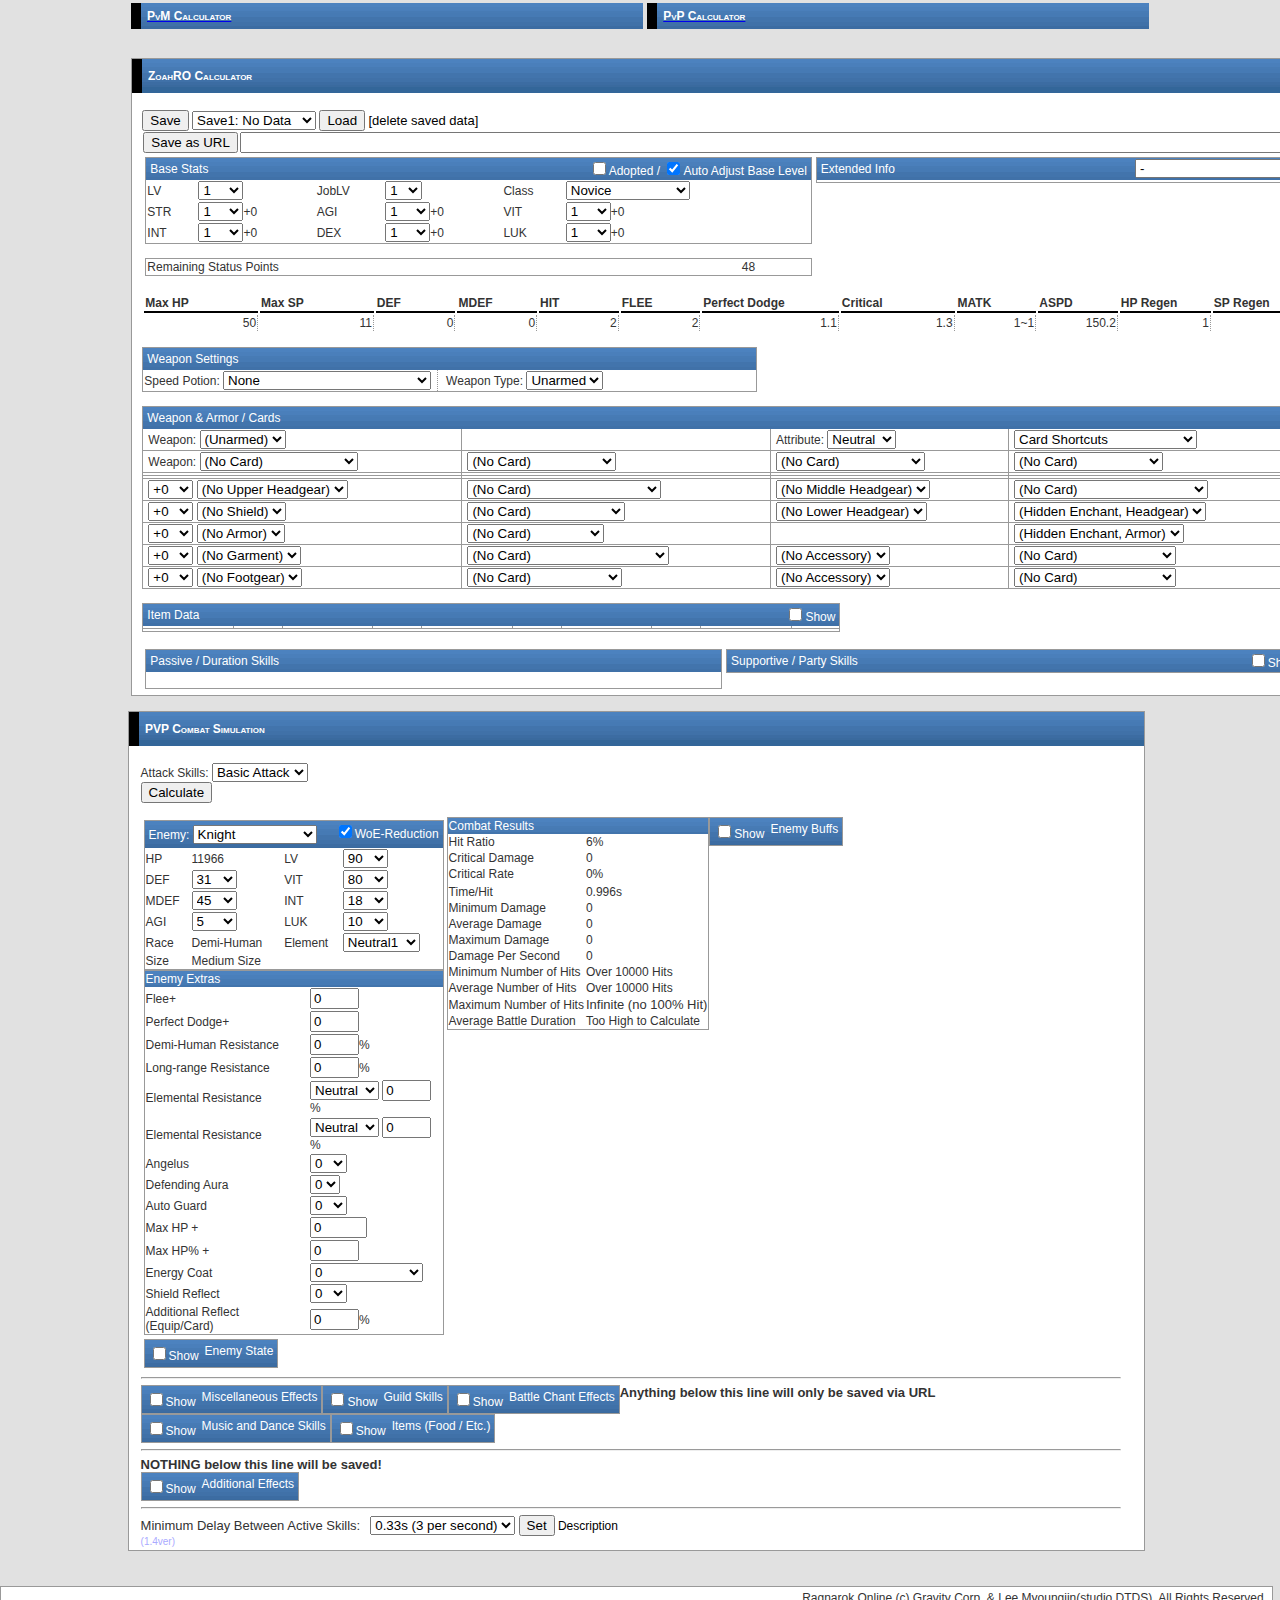
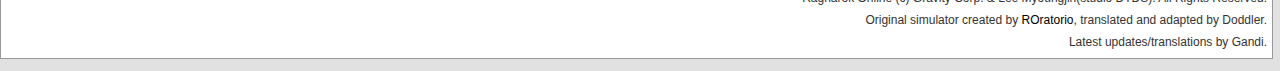
==== index.htm @ 8304a324 "Commit Inicial" ====
﻿<html>
   <head>
      <meta http-equiv="Content-Type" content="text/html; charset=UTF-8">
      <title>ZoahRO Calc (254/70)</title>
      <meta name="keywords" content="Ragnarok,Online,Ragnarok Online,ZoahRO,255,HR,254,ROratorio,PVP,PVM,WOE,MVP,Calc,CalcX,Calculator,New,Current,Episode,12.1,13.1,13.2">
      <meta name="description" content="Ragnarok Online Calculator for servers 255/70">
      <script language="JavaScript"><!--
         Lang = 0;
         
         Taijin=1;
         
         // -->
      </script>
      <script language="JavaScript" src="js/head.js"></script>
      <script language="JavaScript" src="js/item.js"></script>
      <script language="JavaScript" src="js/etc.js"></script>
      <script language="JavaScript" src="js/skill.js"></script>
   </head>
   <link rel="shortcut icon" href="images/favicon.jpg" type="image/x-icon">
   <link rel="stylesheet" type="text/css" href="style.css">
   <style type="text/css">
      <!--
         .title   { width:360px;}
         
         .td_size1 {position:absolute; left:240px;}
         
         /*.td_size1 {position:absolute; left:360px;}
         
         TD {white-space: nowrap;}*/
         
         .readplz {
         
         	background-color:#f00;
         
         	color:#fff; padding: 1px 2px;
         
         }
         
         .readplzz {
         
         	color:#f00;
         
         	font-weight:bold;	
         
         }
         
         
         
         div#ubernavi {
         
         	background: url(images/th.png) repeat-x;
         
         	border-bottom: 1px solid #000;
         
         	border-right: 1px solid #000;
         
         	position:fixed;
         
         	display:block;
         
         	top:0;
         
         	left:0;
         
         	margin:0;
         
         	padding:0px;
         
         	padding-left:5px;
         
         	padding-right:5px;
         
         	/*width: 250px;*/
         
         }
         
         
         
         div#ubernavi {
         
         	color:#fff
         
         }
         
         div#ubernavi a {
         
         	text-decoration: none;
         
         	color:#fff;
         
         }
         
         div#ubernavi a:hover {
         
         	text-decoration: underline;
         
         }
         
         
         
         span.navititle {
         
         	color:#fff;
         
         	font-weight:bold;
         
         }
         
         
         
         -->
   </style>
   <body>
      <form name="calcForm" class="calcForm">
         <table>
            <tr>
               <td>
                  <a href="pvm.html">
                     <h3>PvM Calculator</h3>
                  </a>
               </td>
               <td>
                  <a href="index.htm">
                     <h3>PvP Calculator</h3>
                  </a>
               </td>
            </tr>
         </table>
         <table class="maintb">
            <tr>
               <td width="100%" class="top">
                  <font size="2" id="PRT"></font><font size="2"></font> 
                  <div id="topic">
                     <h3>ZoahRO Calculator</h3>
                     <table style="width:98%">
                        <tr>
                           <td>&nbsp;</td>
                           <td>
                              <br>
                              <input type="button" value="Save" onclick="SaveCookie()">
                              <select name="A_SaveSlot">
                                 <option value="num00">Save1
                                 </option>
                              </select>
                              <input type="button" value="Load" onclick="LoadCookie()">
                              <span id="DELHTML"></span><br>
                              <table style="border: 0px; border-collapse: collapse; width: auto;">
                                 <tr>
                                    <td><input type="button" value="Save as URL" onclick="URLOUT()"></td>
                                    <td><input type="text" name="URL_TEXT" value="" size="130"></td>
                                 </tr>
                              </table>
                              <table>
                                 <tr>
                                    <td valign="top">
                                       <table style="border: 1px solid #999; border-collapse: collapse;">
                                          <tr>
                                             <td colspan="6" bgcolor="#DDDDFF" class="subheader">
                                                <div style='float: left; padding: 3px;'><span id="nm01"></span></div>
                                                <div style='float: right; padding-right: 3px;'><input type="checkbox" name="A_youshi" onclick="calc()"><span id="nm078"></span> / <input type="checkbox" name="BLVauto" checked="1"><span id="nm02"></span></div>
                                                <div style='clear: both;'></div>
                                             </td>
                                          </tr>
                                          <tr>
                                             <td id="nm03"></td>
                                             <td><select name="A_BaseLV" onchange="StCalc(1)|StAllCalc()"></select></td>
                                             <td id="nm04"></td>
                                             <td><select name="A_JobLV" onchange="StAllCalc()"></select></td>
                                             <td id="nm05"></td>
                                             <td><select name="A_JOB" onchange="ClickJob(this[this.selectedIndex].value) | StAllCalc() | StCalc()"></select></td>
                                          </tr>
                                          <tr>
                                             <td id="nm06"></td>
                                             <td><select name="A_STR" onchange="StCalc() | StAllCalc()"></select><span id="A_STRp"></span></td>
                                             <td id="nm07"></td>
                                             <td><select name="A_AGI" onchange="StCalc() | StAllCalc()"></select><span id="A_AGIp"></span></td>
                                             <td id="nm08"></td>
                                             <td><select name="A_VIT" onchange="StCalc() | StAllCalc()"></select><span id="A_VITp"></span></td>
                                          </tr>
                                          <tr>
                                             <td id="nm010"></td>
                                             <td><select name="A_INT" onchange="StCalc() | StAllCalc()"></select><span id="A_INTp"></span></td>
                                             <td id="nm09"></td>
                                             <td><select name="A_DEX" onchange="StCalc() | StAllCalc()"></select><span id="A_DEXp"></span></td>
                                             <td id="nm011"></td>
                                             <td><select name="A_LUK" onchange="StCalc() | StAllCalc()"></select><span id="A_LUKp"></span></td>
                                          </tr>
                                       </table>
                                       <br>
                                       <table style="border: 1px solid #999; border-collapse: collapse;">
                                          <tr>
                                             <td><span id="nm012"></span></td>
                                             <td><span id="A_STPOINT"></span></td>
                                          </tr>
                                       </table>
                                    </td>
                                    <td valign="top">
                                       <table style="border: 1px solid #999; border-collapse: collapse;">
                                          <tr>
                                             <td bgcolor="#DDDDFF" colspan="2" class="subheader">
                                                <div style='float: left; padding: 3px;'><span id="nm013"></span></div>
                                                <div style='float: right; padding-right: 3px;'>
                                                   <select name="A_Kakutyou" onchange="KakutyouKansuu2() | StAllCalc()">
                                                      <option value="0">-</option>
                                                      <option value="1">Heal Amount</option>
                                                      <option value="2">Increased HP Recovery</option>
                                                      <option value="3">Increased SP Recovery</option>
                                                      <option value="4">Spiritual Cadence</option>
                                                      <option value="5">Weight Limit</option>
                                                      <option value="6">Elemental Resistance</option>
                                                      <option value="7">Race Resistance</option>
                                                      <option value="8">Status Resistance</option>
                                                      <option value="9">Other Resistance</option>
                                                      <option value="10">Cast time/delay
                                                      </option>
                                                   </select>
                                                </div>
                                                <div style='clear: both;'></div>
                                             </td>
                                          </tr>
                                          <tr>
                                             <td>
                                                <span id="A_KakutyouSel"></span>
                                                <span id="A_KakutyouData"></span>
                                             </td>
                                          </tr>
                                       </table>
                                    </td>
                                 </tr>
                              </table>
                              <br>
                              <table border="0">
                                 <tr>
                                    <td id="nm014" class="title" style="width: 10%"></td>
                                    <td id="nm015" class="title" style="width: 10%"></td>
                                    <td id="nm016" class="title" style="width: 7%"></td>
                                    <td id="nm017" class="title" style="width: 7%"></td>
                                    <td id="nm018" class="title" style="width: 7%"></td>
                                    <td id="nm019" class="title" style="width: 7%"></td>
                                    <td id="nm020" class="title" style="width: 12%"></td>
                                    <td id="nm021" class="title" style="width: 10%"></td>
                                    <td id="nm022" class="title" style="width: 7%"></td>
                                    <td id="nm023" class="title" style="width: 7%"></td>
                                    <td id="nm024" class="title" style="width: 8%"></td>
                                    <td id="nm025" class="title" style="width: 8%"></td>
                                 </tr>
                                 <tr>
                                    <td align="right" class="data" id="A_MaxHP"></td>
                                    <td align="right" class="data" id="A_MaxSP"></td>
                                    <td align="right" class="data" id="A_totalDEF"></td>
                                    <td align="right" class="data" id="A_MDEF"></td>
                                    <td align="right" class="data" id="A_HIT"></td>
                                    <td align="right" class="data" id="A_FLEE"></td>
                                    <td align="right" class="data" id="A_LUCKY"></td>
                                    <td align="right" class="data" id="A_CRI"></td>
                                    <td align="right" class="data" id="A_MATK"></td>
                                    <td align="right" class="data" id="A_ASPD"></td>
                                    <td align="right" class="data" id="A_HPR"></td>
                                    <td align="right" class="data" id="A_SPR"></td>
                                 </tr>
                              </table>
                              <br>
                              <table style="border: 1px solid #999; border-collapse: collapse; width: auto;">
                                 <tr>
                                    <td colspan="6" class="subheader">
                                       <div style='float: left; padding: 3px;'>Weapon Settings</div>
                                       <div style='clear: left;'></div>
                                    </td>
                                 </tr>
                                 <tr>
                                    <td>
                                       <span id="nm026"></span>
                                       <select name="A_SpeedPOT" onchange="StAllCalc()">
                                          <option value="0">-</option>
                                          <option value="10">Concentration Potion</option>
                                          <option value="15">Awakening Potion</option>
                                          <option value="20">Berserk Potion</option>
                                       </select>
                                    </td>
                                    <td class="data">&nbsp;</td>
                                    <td>
                                       &nbsp;
                                       <span id="nm027"></span><select name="A_WeaponType" onchange="ClickWeaponType(this[this.selectedIndex].value) | StAllCalc()"></select>
                                       <span id="A_SobWeaponName"></span>
                                       <select name="A_Arrow" onchange="StAllCalc()" style="visibility:hidden">
                                          <option value="0">-
                                          </option>
                                       </select>
                                    </td>
                                 </tr>
                              </table>
                              <br>
                              <table style="border: 1px solid #999; border-collapse: collapse;" onmouseover="FirstNovis()">
                                 <tr>
                                    <td colspan="8" class="subheader">
                                       <div style='float: left; padding: 3px;'><span id="nm028"></span></div>
                                       <div style='clear: left;'></div>
                                    </td>
                                 </tr>
                                 <tr>
                                    <td class="calc"><span id="nm029"></span><select name="A_weapon1" onchange="StAllCalc()|ClickB_Item(this[this.selectedIndex].value)"></select></td>
                                    <td class="calc">
                                       <span id="A_seirenchi_name"></span>
                                       <select name="A_Weapon_ATKplus" style="visibility:hidden" onchange="StAllCalc()">
                                          <option value="0">+0</option>
                                          <option value="1">+1</option>
                                          <option value="2">+2</option>
                                          <option value="3">+3</option>
                                          <option value="4">+4</option>
                                          <option value="5">+5</option>
                                          <option value="6">+6</option>
                                          <option value="7">+7</option>
                                          <option value="8">+8</option>
                                          <option value="9">+9</option>
                                          <option value="10">+10
                                          </option>
                                       </select>
                                    </td>
                                    <td class="calc"><span id="nm030"></span><select name="A_Weapon_zokusei"></select></td>
                                    <td class="calc"><select name="A_cardshort" onchange="SetCardShort()|StAllCalc()|ActiveSkillSetPlus()"></select></td>
                                 </tr>
                                 <tr>
                                    <td class="calc"><span id="nm031"></span><select name="A_weapon1_card1" onchange="StAllCalc()|Click_Card(this[this.selectedIndex].value)">
                                       </select>
                                    </td>
                                    <td class="calc"><select name="A_weapon1_card2" onchange="StAllCalc()|Click_Card(this[this.selectedIndex].value)">
                                       </select>
                                    </td>
                                    <td class="calc"><select name="A_weapon1_card3" onchange="StAllCalc()|Click_Card(this[this.selectedIndex].value)">
                                       </select>
                                    </td>
                                    <td class="calc"><select name="A_weapon1_card4" onchange="StAllCalc()|Click_Card(this[this.selectedIndex].value)">
                                       </select>
                                    </td>
                                 </tr>
                                 <tr>
                                    <td class="calc"><span id="spanA_weapon2"></span></td>
                                    <td class="calc"><span id="spanA_weapon2seiren"></span></td>
                                    <td class="calc"></td>
                                    <td class="calc"><span id="spanA_weapon2_CardShort"></span></td>
                                 </tr>
                                 <tr>
                                    <td class="calc"><span id="nA_weapon2_c1"></span></td>
                                    <td class="calc"><span id="nA_weapon2_c2"></span></td>
                                    <td class="calc"><span id="nA_weapon2_c3"></span></td>
                                    <td class="calc"><span id="nA_weapon2_c4"></span></td>
                                 </tr>
                                 <tr>
                                    <td class="calc">
                                       <select name="A_HEAD_DEF_PLUS" onchange="StAllCalc()">
                                          <option value="0">+0</option>
                                          <option value="1">+1</option>
                                          <option value="2">+2</option>
                                          <option value="3">+3</option>
                                          <option value="4">+4</option>
                                          <option value="5">+5</option>
                                          <option value="6">+6</option>
                                          <option value="7">+7</option>
                                          <option value="8">+8</option>
                                          <option value="9">+9</option>
                                          <option value="10">+10
                                          </option>
                                       </select>
                                       <select name="A_head1" onchange="StAllCalc()|ClickB_Item(this[this.selectedIndex].value)">
                                       </select>
                                    </td>
                                    <td class="calc"><select name="A_head1_card" onchange="StAllCalc()|Click_Card(this[this.selectedIndex].value)">
                                       </select>
                                    </td>
                                    <td class="calc">
                                       <select name="A_head2" onchange="StAllCalc()|ClickB_Item(this[this.selectedIndex].value)">
                                       </select>
                                    </td>
                                    <td class="calc">
                                       <select name="A_head2_card" onchange="StAllCalc()|Click_Card(this[this.selectedIndex].value)">
                                       </select>
                                    </td>
                                 </tr>
                                 <tr>
                                    <td class="calc" id="ID_B4">
                                       <select name="A_LEFT_DEF_PLUS" onchange="StAllCalc()">
                                          <option value="0">+0</option>
                                          <option value="1">+1</option>
                                          <option value="2">+2</option>
                                          <option value="3">+3</option>
                                          <option value="4">+4</option>
                                          <option value="5">+5</option>
                                          <option value="6">+6</option>
                                          <option value="7">+7</option>
                                          <option value="8">+8</option>
                                          <option value="9">+9</option>
                                          <option value="10">+10
                                          </option>
                                       </select>
                                       <select name="A_left" onchange="StAllCalc()|ClickB_Item(this[this.selectedIndex].value)">
                                       </select>
                                    </td>
                                    <td class="calc" id="ID_C4"><select name="A_left_card" onchange="StAllCalc()|Click_Card(this[this.selectedIndex].value)">
                                       </select>
                                    </td>
                                    <td class="calc">
                                       <select name="A_head3" onchange="StAllCalc()|ClickB_Item(this[this.selectedIndex].value)">
                                       </select>
                                    </td>
                                    <td class="calc">
                                       <select name="A_HSE_HEAD1" onchange="StAllCalc()"></select>
                                    </td>
                                 </tr>
                                 <tr>
                                    <td class="calc">
                                       <select name="A_BODY_DEF_PLUS" onchange="StAllCalc()">
                                          <option value="0">+0</option>
                                          <option value="1">+1</option>
                                          <option value="2">+2</option>
                                          <option value="3">+3</option>
                                          <option value="4">+4</option>
                                          <option value="5">+5</option>
                                          <option value="6">+6</option>
                                          <option value="7">+7</option>
                                          <option value="8">+8</option>
                                          <option value="9">+9</option>
                                          <option value="10">+10
                                          </option>
                                       </select>
                                       <select name="A_body" onchange="StAllCalc()|ClickB_Item(this[this.selectedIndex].value)">
                                       </select>
                                    </td>
                                    <td class="calc"><select name="A_body_card" onchange="StAllCalc()|Click_Card(this[this.selectedIndex].value)">
                                       </select>
                                    </td>
                                    <td class="calc"></td>
                                    <td class="calc">
                                       <select name="A_HSE" onchange="StAllCalc()"></select>
                                    </td>
                                 </tr>
                                 <tr>
                                    <td class="calc">
                                       <select name="A_SHOULDER_DEF_PLUS" onchange="StAllCalc()">
                                          <option value="0">+0</option>
                                          <option value="1">+1</option>
                                          <option value="2">+2</option>
                                          <option value="3">+3</option>
                                          <option value="4">+4</option>
                                          <option value="5">+5</option>
                                          <option value="6">+6</option>
                                          <option value="7">+7</option>
                                          <option value="8">+8</option>
                                          <option value="9">+9</option>
                                          <option value="10">+10</option>
                                          </option>
                                       </select>
                                       <select name="A_shoulder" onchange="StAllCalc()|ClickB_Item(this[this.selectedIndex].value)">
                                       </select>
                                    </td>
                                    <td class="calc"><select name="A_shoulder_card" onchange="StAllCalc()|Click_Card(this[this.selectedIndex].value)">
                                       </select>
                                    </td>
                                    <td class="calc"><select name="A_acces1" onchange="StAllCalc()|ClickB_Item(this[this.selectedIndex].value)">
                                       </select>
                                    </td>
                                    <td class="calc"><select name="A_acces1_card" onchange="StAllCalc()|Click_Card(this[this.selectedIndex].value)">
                                       </select>
                                    </td>
                                 </tr>
                                 <tr>
                                    <td class="calc">
                                       <select name="A_SHOES_DEF_PLUS" onchange="StAllCalc()">
                                          <option value="0">+0</option>
                                          <option value="1">+1</option>
                                          <option value="2">+2</option>
                                          <option value="3">+3</option>
                                          <option value="4">+4</option>
                                          <option value="5">+5</option>
                                          <option value="6">+6</option>
                                          <option value="7">+7</option>
                                          <option value="8">+8</option>
                                          <option value="9">+9</option>
                                          <option value="10">+10
                                          </option>
                                       </select>
                                       <select name="A_shoes" onchange="StAllCalc()|ClickB_Item(this[this.selectedIndex].value)">
                                       </select>
                                    </td>
                                    <td class="calc"><select name="A_shoes_card" onchange="StAllCalc()|Click_Card(this[this.selectedIndex].value)">
                                       </select>
                                    </td>
                                    <td class="calc"><select name="A_acces2" onchange="StAllCalc()|ClickB_Item(this[this.selectedIndex].value)">
                                       </select>
                                    </td>
                                    <td class="calc"><select name="A_acces2_card" onchange="StAllCalc()|Click_Card(this[this.selectedIndex].value)">
                                       </select>
                                    </td>
                                 </tr>
                              </table>
                              <br>
                              <table style="border: 1px solid #999; border-collapse: collapse; width: 60%;">
                                 <tr>
                                    <td colspan="10" class="subheader">
                                       <div style='float: left; padding: 3px;'><span id="nm080"></span></div>
                                       <div style='float: right; padding-right: 3px;'><input type="checkbox" name="ITEM_SW" onclick="ClickB_Item('SW')"><span id="nm081"></span></div>
                                    </td>
                                 </tr>
                                 <tr>
                                    <td width="13%" bgcolor="#DDDDFF" id="ITEM0" class="calc"></td>
                                    <td width="7%" id="ITEM_DATA" class="calc"></td>
                                    <td width="13%" bgcolor="#DDDDFF" id="ITEM1" class="calc"></td>
                                    <td width="7%" id="ITEM_SLOT" class="calc"></td>
                                    <td width="13%" bgcolor="#DDDDFF" id="ITEM2" class="calc"></td>
                                    <td width="7%" id="ITEM_W_LV" class="calc"></td>
                                    <td width="13%" bgcolor="#DDDDFF" id="ITEM3" class="calc"></td>
                                    <td width="7%" id="ITEM_LV" class="calc"></td>
                                    <td width="13%" bgcolor="#DDDDFF" id="ITEM4" class="calc"></td>
                                    <td width="7%" id="ITEM_WAIT" class="calc"></td>
                                 </tr>
                                 <tr>
                                    <td colspan="10" id="B_SETUMEI" class="calc">
                                    </td>
                                 </tr>
                              </table>
                              <br>
                              <table>
                                 <tr>
                                    <td style="width: 50%;" valign="top">
                                       <table style="border: 1px solid #999; border-collapse: collapse;">
                                          <tr>
                                             <td colspan="4" class="subheader">
                                                <div style='float: left; padding: 3px;'><span id="nm033"></span></div>
                                                <div style='clear: left;'></div>
                                             </td>
                                          </tr>
                                          <tr>
                                             <td id="P_Skill0"></td>
                                             <td id="P_Skill0s"></td>
                                             <td id="P_Skill1"></td>
                                             <td id="P_Skill1s"></td>
                                          </tr>
                                          <tr>
                                             <td id="P_Skill2"></td>
                                             <td id="P_Skill2s"></td>
                                             <td id="P_Skill3"></td>
                                             <td id="P_Skill3s"></td>
                                          </tr>
                                          <tr>
                                             <td id="P_Skill4"></td>
                                             <td id="P_Skill4s"></td>
                                             <td id="P_Skill5"></td>
                                             <td id="P_Skill5s"></td>
                                          </tr>
                                          <tr>
                                             <td id="P_Skill6"></td>
                                             <td id="P_Skill6s"></td>
                                             <td id="P_Skill7"></td>
                                             <td id="P_Skill7s"></td>
                                          </tr>
                                          <tr>
                                             <td id="P_Skill8"></td>
                                             <td id="P_Skill8s"></td>
                                             <td id="P_Skill9"></td>
                                             <td id="P_Skill9s"></td>
                                          </tr>
                                          <tr>
                                             <td id="P_Skill10"></td>
                                             <td id="P_Skill10s"></td>
                                             <td id="P_Skill11"></td>
                                             <td id="P_Skill11s"></td>
                                          </tr>
                                          <tr>
                                             <td id="P_Skill12"></td>
                                             <td id="P_Skill12s"></td>
                                             <td id="P_Skill13"></td>
                                             <td id="P_Skill13s"></td>
                                          </tr>
                                          <tr>
                                             <td id="P_Skill14"></td>
                                             <td id="P_Skill14s"></td>
                                             <td id="P_Skill15"></td>
                                             <td id="P_Skill15s"></td>
                                          </tr>
                                       </table>
                                    </td>
                                    <td style="width: 50%;" valign="top">
                                       <span id="SIENSKILL">
                                          <table style="border: 1px solid #999; border-collapse: collapse;">
                                             <tr>
                                                <td colspan="4" class="subheader">
                                                   <div style='float: left; padding: 3px;'><span id="nm034"></span></div>
                                                   <div style='float: right; padding-right: 3px;'><input type="checkbox" name="A2_SKILLSW" onclick="Click_SkillSW()"><span id="nm035"></span></div>
                                                </td>
                                             </tr>
                                          </table>
                                       </span>
                                    </td>
                                 </tr>
                              </table>
                           </td>
                        </tr>
                     </table>
                  </div>
                  <div style='clear: both;'></div>
               </td>
            </tr>
         </table>
         <div id="topic">
            <h3>PVP Combat Simulation</h3>
            <table style="width:98%">
               <tr>
                  <td>&nbsp;</td>
                  <td>
                     <br>
                     <span id="nm036"></span><select name="A_ActiveSkill" onchange="ClickActiveSkill()"></select>
                     <select name="A_ActiveSkillLV" style="visibility:hidden">
                        <option value="1">1
                        </option>
                     </select>
                     &nbsp;&nbsp;<span id="AASkillName"></span><span id="AASkill"></span><br>
                     <input type="button" value="Calculate" onclick="calc()">
                     <br>
                     <br>
                     <table align="left" style="width: auto;">
                        <tr>
                           <td>
                              <table style="border: 1px solid #999; border-collapse: collapse; width: 300px;">
                                 <tr>
                                    <td colspan="4" bgcolor="#DDDDFF" class="subheader">
                                       <div style='float: left; padding: 3px;'><span id="nm037"></span><select name="B_Enemy" onchange="tPlusEnemyClick()|calc()"></select></div>
                                       <div style='float: right; padding-right: 3px;'><input type="checkbox" name="B_Ses" onclick="calc()" checked="1"><span id="nm063"></span></div>
                                       <div style='clear: both;'></div>
                                    </td>
                                 </tr>
                                 <tr>
                                    <td><span id="nm038"></span></td>
                                    <td><span id="B_HP"></span></td>
                                    <td><span id="nm039"></span></td>
                                    <td><select name="B_LV"></select></td>
                                 </tr>
                                 <tr>
                                    <td><span id="nm040"></span></td>
                                    <td><select name="B_DEF"></select></td>
                                    <td><span id="nm041"></span></td>
                                    <td><select name="B_VIT"></select></td>
                                 </tr>
                                 <tr>
                                    <td><span id="nm042"></span></td>
                                    <td><select name="B_MDEF"></select></td>
                                    <td><span id="nm043"></span></td>
                                    <td><select name="B_INT"></select></td>
                                 </tr>
                                 <tr>
                                    <td><span id="nm044"></span></td>
                                    <td><select name="B_AGI"></select></td>
                                    <td><span id="nm045"></span></td>
                                    <td><select name="B_LUK"></select></td>
                                 </tr>
                                 <tr>
                                    <td><span id="nm046"></span></td>
                                    <td><span id="nm032"></span></td>
                                    <td><span id="nm047"></span></td>
                                    <td><select name="B_ZOKUSEI"></select></td>
                                 </tr>
                                 <tr>
                                    <td><span id="nm048"></span></td>
                                    <td><span id="nm049"></span></td>
                                    <td></td>
                                    <td></td>
                                 </tr>
                              </table>
                              <!-- NEWWW -->
                              <table style="border: 1px solid #999; border-collapse: collapse; width: 300px;">
                                 <tr>
                                    <td colspan="2" bgcolor="#DDDDFF" class="subheader">Enemy Extras</td>
                                 </tr>
                                 <tr>
                                    <td>Flee+</td>
                                    <td><input type="text" onchange="calc()" name="B_TAISEI7" value="0" size="3"></td>
                                 </tr>
                                 <tr>
                                    <td>Perfect Dodge+</td>
                                    <td><input type="text" onchange="calc()" name="B_TAISEI6" value="0" size="3"></td>
                                 </tr>
                                 <tr>
                                    <td>Demi-Human Resistance</td>
                                    <td><input type="text" onchange="calc()" name="B_TAISEI0" value="0" size="3">%</td>
                                 </tr>
                                 <tr>
                                    <td>Long-range Resistance</td>
                                    <td><input type="text" onchange="calc()" name="B_TAISEI1" value="0" size="3">%</td>
                                 </tr>
                                 <tr>
                                    <td>Elemental Resistance</td>
                                    <td>
                                       <select name="B_TAISEI2_1" onchange="calc()"></select>
                                       <input type="text" onchange="calc()" name="B_TAISEI2_2" value="0" size="3">%
                                    </td>
                                 </tr>
                                 <tr>
                                    <td>Elemental Resistance</td>
                                    <td>
                                       <select name="B_TAISEI3_1" onchange="calc()"></select>
                                       <input type="text" onchange="calc()" name="B_TAISEI3_2" value="0" size="3">%
                                    </td>
                                 </tr>
                                 <tr>
                                    <td>Angelus</td>
                                    <td><select name="B_TAISEI4" onchange="calc()"></select></td>
                                 </tr>
                                 <tr>
                                    <td>Defending Aura</td>
                                    <td><select name="B_TAISEI5" onchange="calc()"></select></td>
                                 </tr>
                                 <tr>
                                    <td>Auto Guard</td>
                                    <td><select name="B_TAISEI10" onchange="calc()"></select></td>
                                 </tr>
                                 <tr>
                                    <td>Max HP +</td>
                                    <td><input type="text" onchange="calc()" name="B_TAISEI11" value="0" size="4"></td>
                                 </tr>
                                 <tr>
                                    <td>Max HP% +</td>
                                    <td><input type="text" onchange="calc()" name="B_TAISEI12" value="0" size="3"></td>
                                 </tr>
                                 <tr>
                                    <td>Energy Coat</td>
                                    <td><select name="B_TAISEI13" onchange="calc()"></select></td>
                                 </tr>
                                 <tr>
                                    <td>Shield Reflect</td>
                                    <td><select name="B_TAISEI14" onchange="calc()"></select></td>
                                 </tr>
                                 <tr>
                                    <td>Additional Reflect (Equip/Card)</td>
                                    <td><input type="text" onchange="calc()" name="B_TAISEI15" value="0" size="3">%</td>
                                 </tr>
                              </table>
                              <!-- /NEWWW -->
                           </td>
                        </tr>
                        <tr>
                           <td>
                              <span id="MONSTER_IJYOU">
                                 <table style="border: 1px solid #999; border-collapse: collapse; width: auto;">
                                    <tr>
                                       <td colspan="2" bgcolor="#DDDDFF" class="subheader">
                                          <div style='float: left; padding: 3px;'><input type="checkbox" name="B_IJYOUSW" onclick="Click_IjyouSW()"><span id="nm051"></span></div>
                                          <div style='float: right; padding: 3px;'><span id="nm050"></span></div>
                                          <div style='clear: both;'></div>
                                       </td>
                                    </tr>
                                 </table>
                              </span>
                           </td>
                        </tr>
                     </table>
                     <table align="left" style="border: 1px solid #999; border-collapse: collapse; width: auto;">
                        <tr>
                           <td colspan="2" bgcolor="#DDDDFF" class="subheader"><span id="nm052"></span></td>
                        </tr>
                        <tr>
                           <td><span id="nm053"></span></td>
                           <td><span id="BattleHIT">-</span><span id="nm067"></span></td>
                        </tr>
                        <tr>
                           <td><span id="CRIATKname"></span></td>
                           <td><span id="CRIATK"></span></td>
                        </tr>
                        <tr>
                           <td><span id="CRInumname"></span></td>
                           <td><span id="CRInum"></span></td>
                        </tr>
                        <tr>
                           <td><span id="bSUBname"></span></td>
                           <td><span id="bSUB"></span></td>
                        </tr>
                        <tr>
                           <td><span id="bSUB2name"></span></td>
                           <td><span id="bSUB2"></span></td>
                        </tr>
                        <tr>
                           <td><span id="nm055"></span></td>
                           <td><span id="strID_0">-</span></td>
                        </tr>
                        <tr>
                           <td><span id="nm056"></span></td>
                           <td><span id="strID_1">-</span></td>
                        </tr>
                        <tr>
                           <td><span id="nm057"></span></td>
                           <td><span id="strID_2">-</span></td>
                        </tr>
                        <tr>
                           <td><span id="nm058"></span></td>
                           <td><span id="AveSecondATK">-</span></td>
                        </tr>
                        <tr>
                           <td><span id="nm059"></span></td>
                           <td><span id="MinATKnum">-</span></td>
                        </tr>
                        <tr>
                           <td><span id="nm060"></span></td>
                           <td><span id="AveATKnum">-</span></td>
                        </tr>
                        <tr>
                           <td><span id="nm061"></span></td>
                           <td><span id="MaxATKnum">-</span></td>
                        </tr>
                        <tr>
                           <td><span id="nm062"></span></td>
                           <td><span id="BattleTime">-</span></td>
                        </tr>
                     </table>
                     <span id="MONSTER_KYOUKA">
                        <table align="left" style="border: 1px solid #999; border-collapse: collapse; width: auto;">
                           <tr>
                              <td colspan="2" bgcolor="#DDDDFF" class="subheader">
                                 <div style="float: left; padding: 3px;"><input type="checkbox" name="B_KYOUKASW" onclick="Click_EnemyKyoukaSW()"><span id="nm084"></span></div>
                                 <div style="float: right; padding: 3px;"><span id="nm083"></span></div>
                                 <div style="clear: both;"></div>
                              </td>
                           </tr>
                        </table>
                     </span>
                     <div style='clear: both;'></div>
                     <hr>
                     <span id="nm082"></span>
                     <div style='float: left;'>
                        <span id="SP_SIEN04">
                        <input type="checkbox" name="A6_SKILLSW" onclick="Click_Skill6SW()">
                        </span>
                     </div>
                     <div style='float: left;'>
                        <span id="SP_SIEN02">
                        <input type="checkbox" name="A4_SKILLSW" onclick="Click_Skill4SW()">
                        </span>
                     </div>
                     <div style='float: left;'>
                        <span id="SP_SIEN03">
                        <input type="checkbox" name="A5_SKILLSW" onclick="Click_Skill5SW()">
                        </span>
                     </div>
                     <div style='clear: both;'></div>
                     <div style='float: left;'>
                        <span id="SP_SIEN01">
                        <input type="checkbox" name="A3_SKILLSW" onclick="Click_Skill3SW()">
                        </span>
                     </div>
                     <div style='float: left;'>
                        <span id="SP_SIEN05">
                        <input type="checkbox" name="A7_SKILLSW" onclick="Click_Skill7SW()">
                        </span>
                     </div>
                     <div style='clear: both;'></div>
                     <hr>
                     <font size="2"><b>NOTHING below this line will be saved!</b></font><br>
                     <span id="ID_ETC">
                     <input type="checkbox" name="A8_SKILLSW" onclick="Click_Skill8SW()">
                     </span>
                     <hr>
                     <font size="2"><span id="nm077"></span></font>&nbsp;&nbsp;
                     <select name="Conf01">
                        <option value="10">0.1s (10 per second)</option>
                        <option value="15">0.15s</option>
                        <option value="20">0.2s (5 per second)</option>
                        <option value="25">0.25s (4 per second)</option>
                        <option value="30">0.3s</option>
                        <option value="33">0.33s (3 per second)</option>
                        <option value="40">0.4s</option>
                        <option value="50">0.5s (2 per second)</option>
                     </select>
                     <input type="button" value="Set" onclick="SaveCookieConf()"> <span id="set"></span><br>
                     <font size="1" color="#AAAAFF">(1.4ver)</font>
                     <span id="PR1"></span>
                  </td>
               </tr>
            </table>
         </div>
      </form>
      <br>
      <div id="topic" align="right">
         <div class="content" style="margin-right: 5px;">
            Ragnarok Online (c) Gravity Corp. & Lee Myoungjin(studio DTDS). All Rights Reserved.<br>
            Original simulator created by <a href="../ro/index.htm">ROratorio</a>, translated and adapted by Doddler.<br>
            Latest updates/translations by Gandi.
         </div>
      </div>
      <script type="text/javascript">
         var gaJsHost = (("https:" == document.location.protocol) ? "https://ssl." : "http://www.");
         
         document.write(unescape("%3Cscript src='" + gaJsHost + "google-analytics.com/ga.js' type='text/javascript'%3E%3C/script%3E"));
         
      </script>
      <script type="text/javascript">
         try {
         
         var pageTracker = _gat._getTracker("UA-9337006-1");
         
         pageTracker._trackPageview();
         
         } catch(err) {}
      </script>
   </body>
   <script language="JavaScript" src="js/monster1.js"></script>
   <script language="JavaScript" src="js/card.js"></script>
   <script language="JavaScript" src="js/foot.js"></script>
</html>
---- style.css ----
body {
  font-family: Tahoma, Verdana, Arial, "sans-serif";
  font-size: 12px;
  /*margin: 7px;*/
  margin:0;
  padding: 0;

  background-color:#e1e1e1;
  color: #333;
  line-height: 185%;
}

table {
  font-family: Tahoma, Verdana, Arial, "sans-serif";
  font-size: 12px;

  color: #333;
  width:100%;
}

form.calcForm{
	max-width: 80%;
	margin: auto;
}

table.maintb {
  font-family: Tahoma, Verdana, Arial, "sans-serif";
  font-size: 12px;
  
  background-color:#e1e1e1;
  color: #333;
  line-height: 185%;
  width:100%;
  padding-top: 23px;
}

h1, h2, h3, h4, h5, h6 {
  font-size: 12px;
  text-decoration: none;
  padding: 0px;
  margin: 0px;
}

h3 {
  margin-top: 0em;

  padding-left: 15px;
  font-size: 12px;

  background: url(images/th.png);
  background-repeat: repeat-x;
  border-left: 10px solid #000;
  color: #fff;
  padding: 0.5em;
  font-variant: small-caps;
}

ol { 
  list-style-type: decimal; 
}


td.top {
  vertical-align: top;
}


#topic {
  border: 1px solid #999;
  background-color: #fff;
  margin-bottom: 1em;
  margin-right: 7px;
}

#topic-main {
  border: 1px solid #999;
  background-color: #fff;
  margin-bottom: 1em;  
  padding-left: 15px;
  margin-right: 7px;
}


#topic a {
  color: #000;
  text-decoration: none;
}

#topic a:hover {
  border-bottom: 1px solid #555;
}

#topic td.data {
  border-right: 1px dotted #999;
}

#topic td.data1 {
  border: 1px solid rgb(230,230,230);
  background: rgb(250,250,250);
}

#topic td.data2 {
  border: 1px solid rgb(210,210,210);
  background: rgb(230,230,230);
}

#topic td.data3 {
  border: 1px solid rgb(190,190,190);
  background: rgb(210,210,210);
}

#topic td.data4 {
  border: 1px solid rgb(170,170,170);
  background: rgb(190,190,190);
}

#topic td.before { 
  background: rgb(255,220,220);

}

#topic td.aftern { 

}

#topic td.beforen { 

}

#topic td.after { 
  background: rgb(220,255,220);

}

#topic td.calc {
  border-right: 1px solid #999;
  border-bottom: 1px solid #999;
  background-color: #fff;
  padding-right: 2px;
  padding-left: 5px;
}

#topic td.calcnb {
  border-bottom: 1px solid #999;
  background-color: #fff;
  padding-right: 2px;
  padding-left: 5px;
}


#topic td.subheader {
  margin-top: 0em;

  font-size: 12px;

  background: url(images/th.png);
  background-repeat: repeat-x;
  color: #fff;
}

#topic h2.topicheader {
  font-weight: bold;
  border-bottom: 1px dotted #999;
  margin-top: 0em;
  margin-bottom: 0.5em;
  background: url('images/h2.gif') no-repeat 0px center;
  padding-left: 15px;
  font-size: 12px;
}

#topic h2.subheader {
  margin-top: 0em;

  font-size: 12px;

  background: url(images/th.png);
  background-repeat: repeat-x;
  color: #fff;
}

#topic h2.mainhead {
  
  font-size: 24px;
}

#topic ul {
  margin: 0em 0em 0em 1em;
  padding: 0px;
  margin-left: 1em;
}

#topic li {
  line-height: 135%;
}

#topic li.sidebar {
  list-style: none;
  line-height: 135%;
}

#topic div.content {
 padding-bottom: 5px;
}

#topic {
  border: 1px solid #999;
  background-color: #fff;
  margin-bottom: 1em;
}

#topic hr2 {
  display: block; 
  clear: left; 
  margin: -0.66em 0;
  visibility: hidden;
}


#topic H4 {
  margin-top: 0em;
  margin-bottom: 0.5em;
  padding-left: 25px;
  font-size: 10px;

  background: #888;
  color: #fff;
}

#topic div.post {
  margin-bottom: 0.5em;  
  padding-left: 5px;
  padding-right: 5px;
}

#topic p:first-letter { font-size: 120% }

#container {
  width: 100%;
  /*min-width: 640px;*/
}

#topic td.title {
  font-weight: bold;
    border-bottom: 2px solid rgb(0,0,0)

}

#topic td.subtitle {
  font-weight: bold;
  border-bottom: 1px solid #666;
  background: rgb(192,192,192);
}

#topic td data {
  border: 1px dotted #999;
  border-right: 1px dotted #999;
}
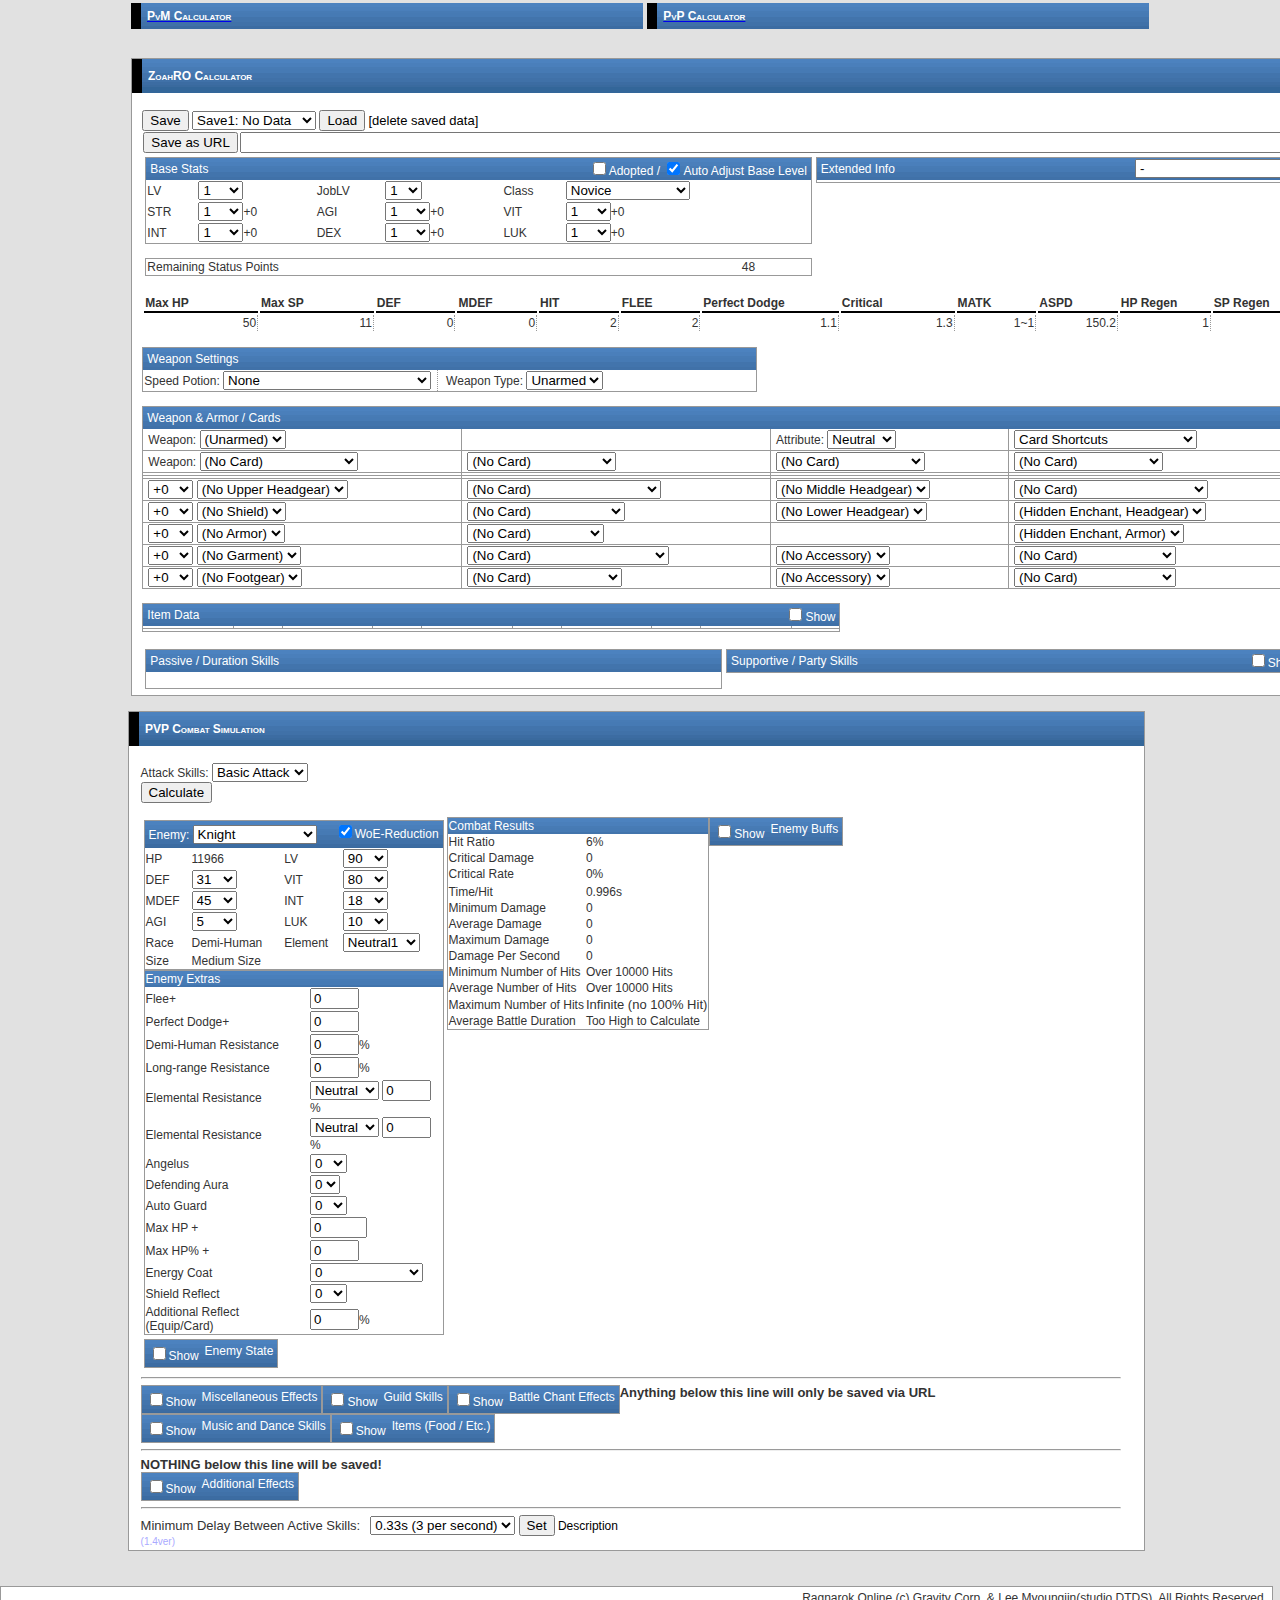
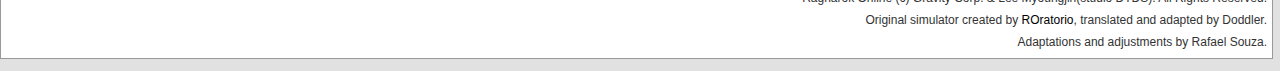
==== commit 5f033eaa: "Alterado rodape paginas index e pvm" ====
--- a/index.htm
+++ b/index.htm
@@ -879,7 +879,7 @@
          <div class="content" style="margin-right: 5px;">
             Ragnarok Online (c) Gravity Corp. & Lee Myoungjin(studio DTDS). All Rights Reserved.<br>
             Original simulator created by <a href="../ro/index.htm">ROratorio</a>, translated and adapted by Doddler.<br>
-            Latest updates/translations by Gandi.
+            Adaptations and adjustments by Rafael Souza.
          </div>
       </div>
       <script type="text/javascript">
